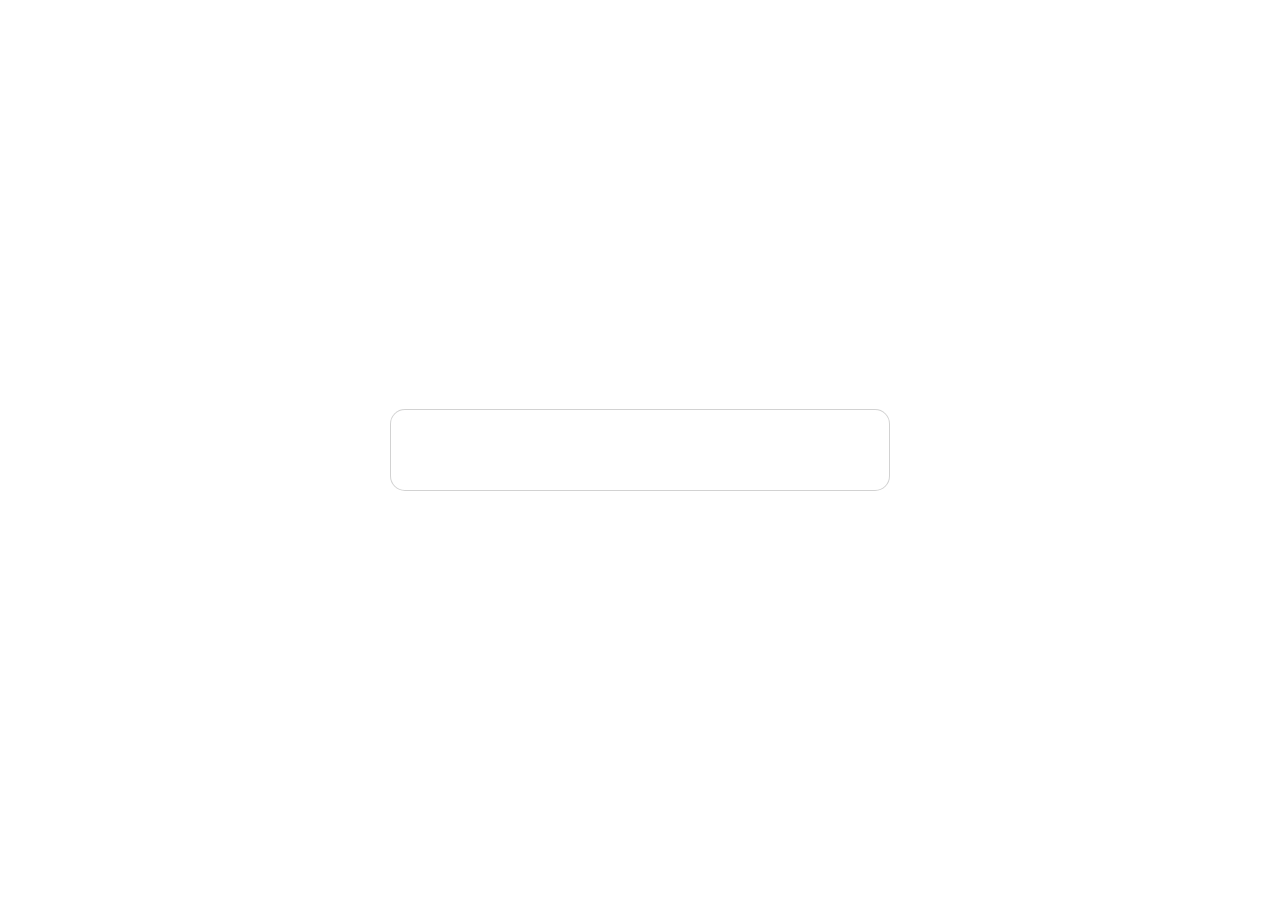
==== index.html @ b7a09131 "start proj" ====
<!DOCTYPE html>
<html lang="ua">
<head>
    <meta charset="UTF-8">
    <meta name="viewport" content="width=device-width, initial-scale=1.0">
    <title>Листівка</title>
    <link href="https://cdn.jsdelivr.net/npm/bootstrap@5.3.3/dist/css/bootstrap.min.css" rel="stylesheet" integrity="sha384-QWTKZyjpPEjISv5WaRU9OFeRpok6YctnYmDr5pNlyT2bRjXh0JMhjY6hW+ALEwIH" crossorigin="anonymous">
    <link rel="stylesheet" href="./css/style.css">
</head>
<body>
    <div class="background-image"></div>
    <div class="card text-center">
        <div class="card-body">
            <h1 class="card-title"></h1>
            <p class="card-text"></p>
        </div>
    </div>
    <script src="https://stackpath.bootstrapcdn.com/bootstrap/5.1.3/js/bootstrap.bundle.min.js"></script>
</body>
</html>
---- css/style.css ----
body, html {
  height: 100%;
  margin: 0;
  font-family: Arial, sans-serif;
}

.background-image {
  background-image: url('/img/');
  height: 100%;
  background-position: center;
  background-repeat: no-repeat;
  background-size: cover;
  position: absolute;
  width: 100%;
  z-index: -1;
}

.card {
  background-color: rgba(255, 255, 255, 0.8);
  border-radius: 15px;
  margin: auto;
  position: absolute;
  top: 50%;
  left: 50%;
  transform: translate(-50%, -50%);
  padding: 20px;
  width: 80%;
  max-width: 500px;
}
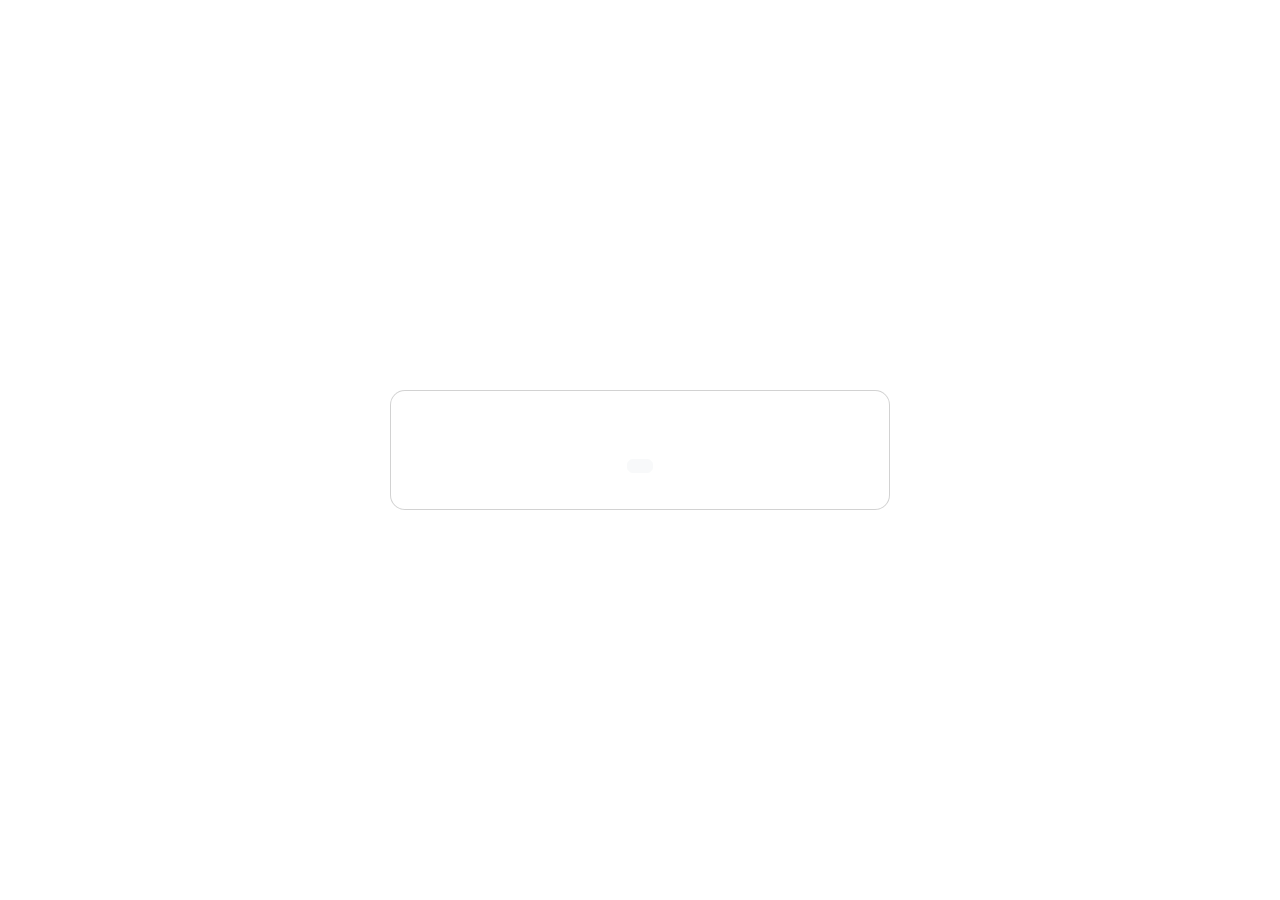
==== commit eb8c437e: "start proj" ====
--- a/index.html
+++ b/index.html
@@ -15,6 +15,8 @@
             <p class="card-text"></p>
         </div>
     </div>
-    <script src="https://stackpath.bootstrapcdn.com/bootstrap/5.1.3/js/bootstrap.bundle.min.js"></script>
+    <script src="https://cdn.jsdelivr.net/npm/@popperjs/core@2.11.8/dist/umd/popper.min.js" integrity="sha384-I7E8VVD/ismYTF4hNIPjVp/Zjvgyol6VFvRkX/vR+Vc4jQkC+hVqc2pM8ODewa9r" crossorigin="anonymous"></script>
+    <script src="https://cdn.jsdelivr.net/npm/bootstrap@5.3.3/dist/js/bootstrap.min.js" integrity="sha384-0pUGZvbkm6XF6gxjEnlmuGrJXVbNuzT9qBBavbLwCsOGabYfZo0T0to5eqruptLy" crossorigin="anonymous"></script>
+    <script src="./js/App.js"></script>
 </body>
 </html>
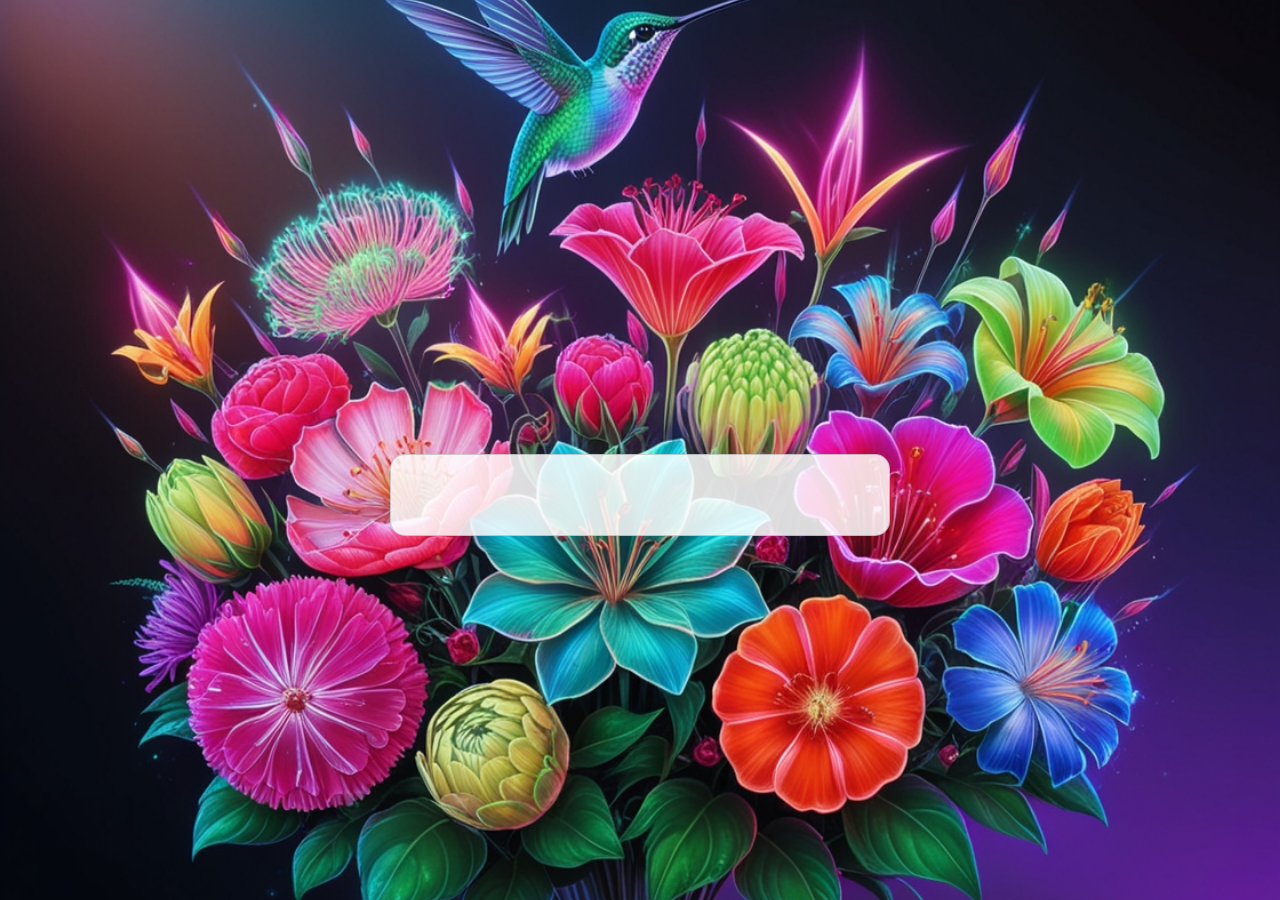
==== commit e82fb4c3: "new" ====
--- a/index.html
+++ b/index.html
@@ -8,7 +8,8 @@
     <link rel="stylesheet" href="./css/style.css">
 </head>
 <body>
-    <div class="background-image"></div>
+    <div class="background-image">
+    </div>
     <div class="card text-center">
         <div class="card-body">
             <h1 class="card-title"></h1>
--- a/css/style.css
+++ b/css/style.css
@@ -5,7 +5,7 @@
 }
 
 .background-image {
-  background-image: url('/img/');
+  background-image: url('/img/flowers1.jpg');
   height: 100%;
   background-position: center;
   background-repeat: no-repeat;
@@ -16,14 +16,36 @@
 }
 
 .card {
-  background-color: rgba(255, 255, 255, 0.8);
+  background-color: rgba(255, 255, 255, 0.85);
   border-radius: 15px;
+  font-family: 'Trebuchet MS', 'Lucida Sans Unicode', 'Lucida Grande', 'Lucida Sans', Arial, sans-serif;
+  font-size: 20px;
   margin: auto;
   position: absolute;
-  top: 50%;
+  top: 55%;
   left: 50%;
   transform: translate(-50%, -50%);
   padding: 20px;
   width: 80%;
   max-width: 500px;
+  
 }
+.btn-greens{
+  background-color:#36b169c2;
+  color: #fff;
+  border:none; 
+  border-radius:10px; 
+  padding:15px;
+  min-height:30px; 
+  min-width: 120px;
+}
+
+.btn-greens:hover{
+  background-color:#237accc2;
+  color: #fff;
+}
+
+.btn-greens::after{
+  background-color:#237accc2;
+  color: #fff;
+}
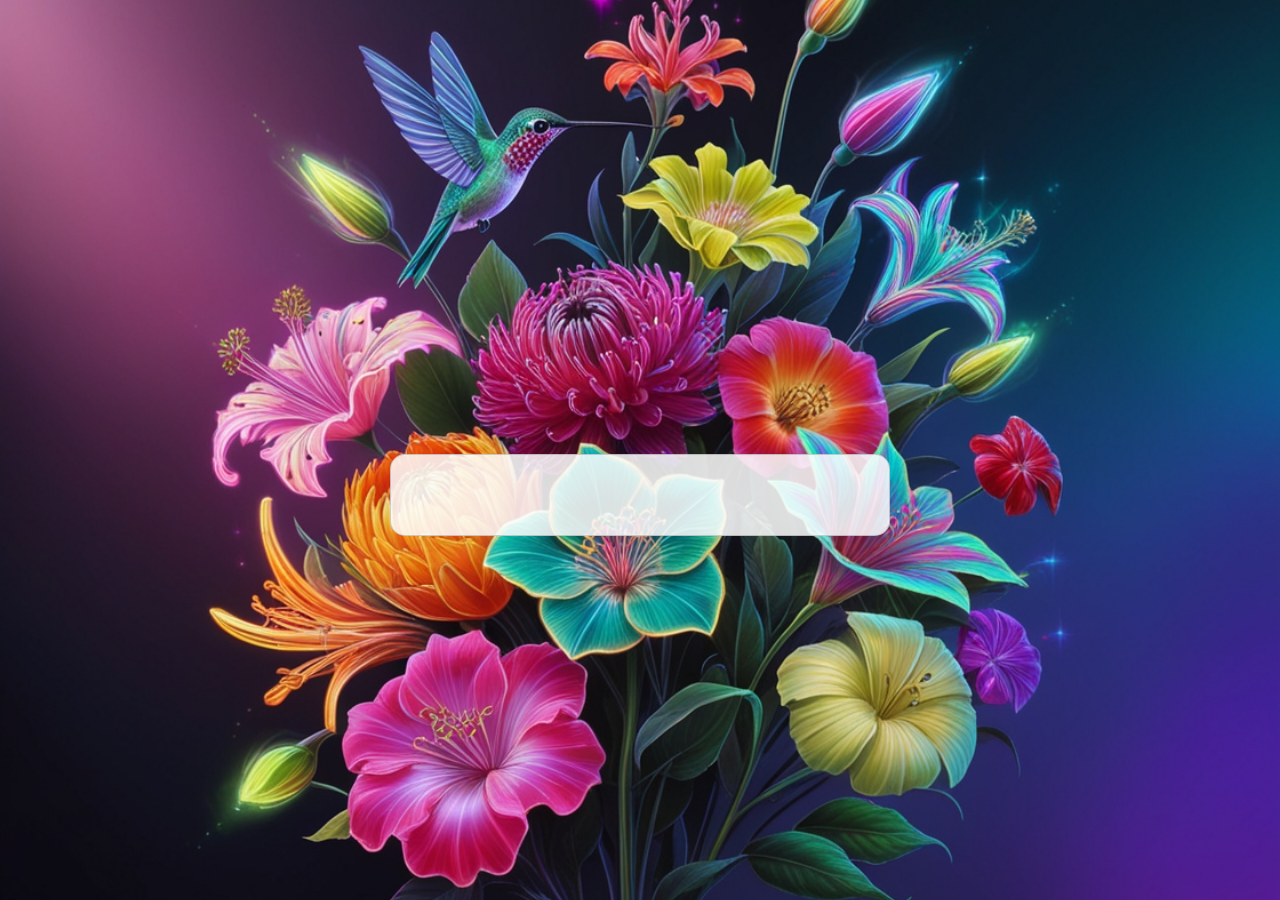
==== commit c3ebc6c6: "update" ====
--- a/index.html
+++ b/index.html
@@ -13,7 +13,7 @@
     <div class="card text-center">
         <div class="card-body">
             <h1 class="card-title"></h1>
-            <p class="card-text"></p>
+            <p class="card-text"></p> 
         </div>
     </div>
     <script src="https://cdn.jsdelivr.net/npm/@popperjs/core@2.11.8/dist/umd/popper.min.js" integrity="sha384-I7E8VVD/ismYTF4hNIPjVp/Zjvgyol6VFvRkX/vR+Vc4jQkC+hVqc2pM8ODewa9r" crossorigin="anonymous"></script>
--- a/css/style.css
+++ b/css/style.css
@@ -5,7 +5,7 @@
 }
 
 .background-image {
-  background-image: url('/img/flowers1.jpg');
+  background-image: url('/img/flowers.jpg');
   height: 100%;
   background-position: center;
   background-repeat: no-repeat;
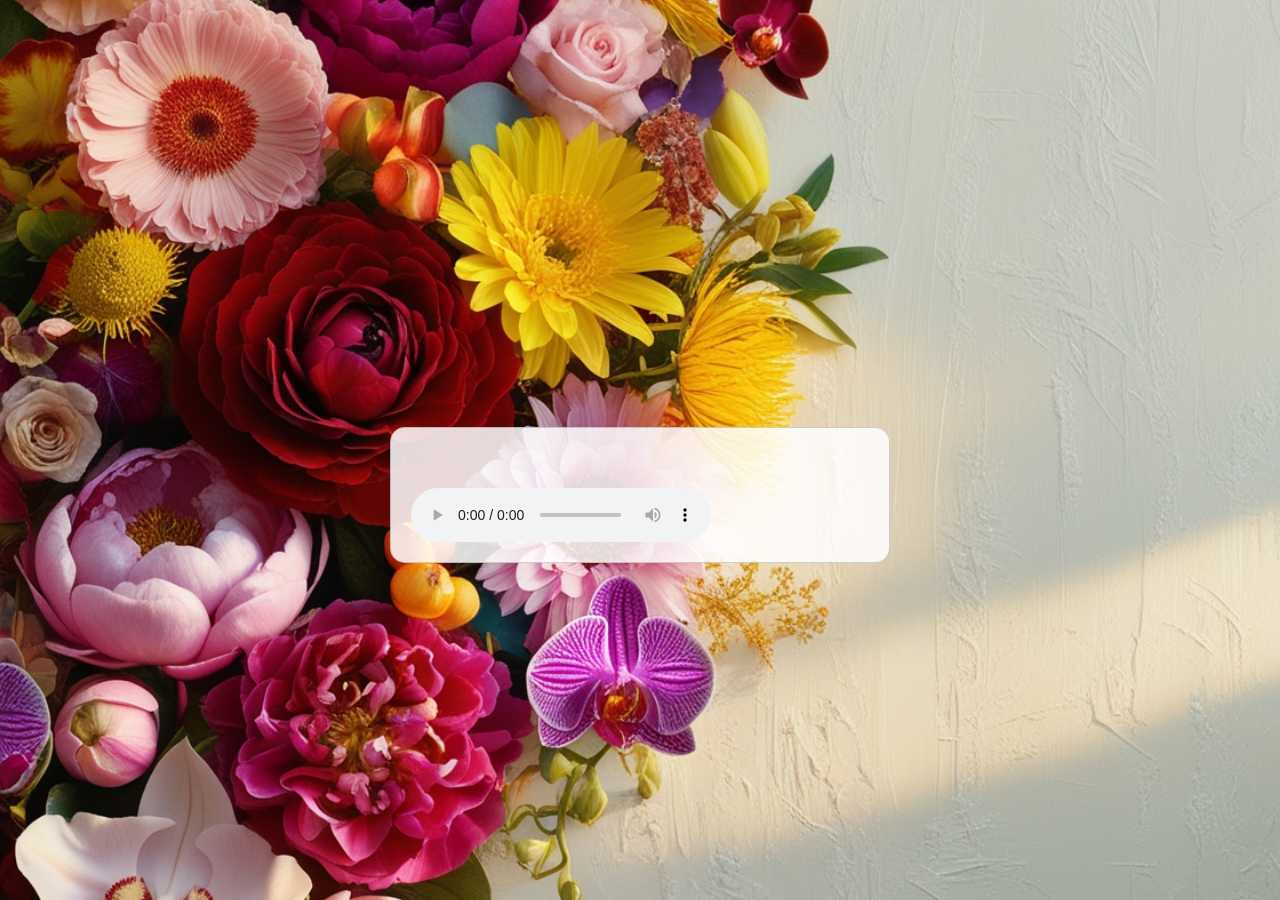
==== commit 920ddb0c: "new upd" ====
--- a/index.html
+++ b/index.html
@@ -15,6 +15,10 @@
             <h1 class="card-title"></h1>
             <p class="card-text"></p> 
         </div>
+        <audio id="myAudio" controls autoplay >
+            <source src="./audio/Nic_Dean_-_Trojan_(SkySound.cc).mp3" type="audio/mpeg">
+            Ваш браузер не підтримує відтворення аудіо.
+        </audio>
     </div>
     <script src="https://cdn.jsdelivr.net/npm/@popperjs/core@2.11.8/dist/umd/popper.min.js" integrity="sha384-I7E8VVD/ismYTF4hNIPjVp/Zjvgyol6VFvRkX/vR+Vc4jQkC+hVqc2pM8ODewa9r" crossorigin="anonymous"></script>
     <script src="https://cdn.jsdelivr.net/npm/bootstrap@5.3.3/dist/js/bootstrap.min.js" integrity="sha384-0pUGZvbkm6XF6gxjEnlmuGrJXVbNuzT9qBBavbLwCsOGabYfZo0T0to5eqruptLy" crossorigin="anonymous"></script>
--- a/css/style.css
+++ b/css/style.css
@@ -5,7 +5,7 @@
 }
 
 .background-image {
-  background-image: url('/img/flowers.jpg');
+  background-image: url('/img/flowers3.jpg');
   height: 100%;
   background-position: center;
   background-repeat: no-repeat;
@@ -48,4 +48,8 @@
 .btn-greens::after{
   background-color:#237accc2;
   color: #fff;
+}
+
+.myAudio{
+  left: 50px;
 }
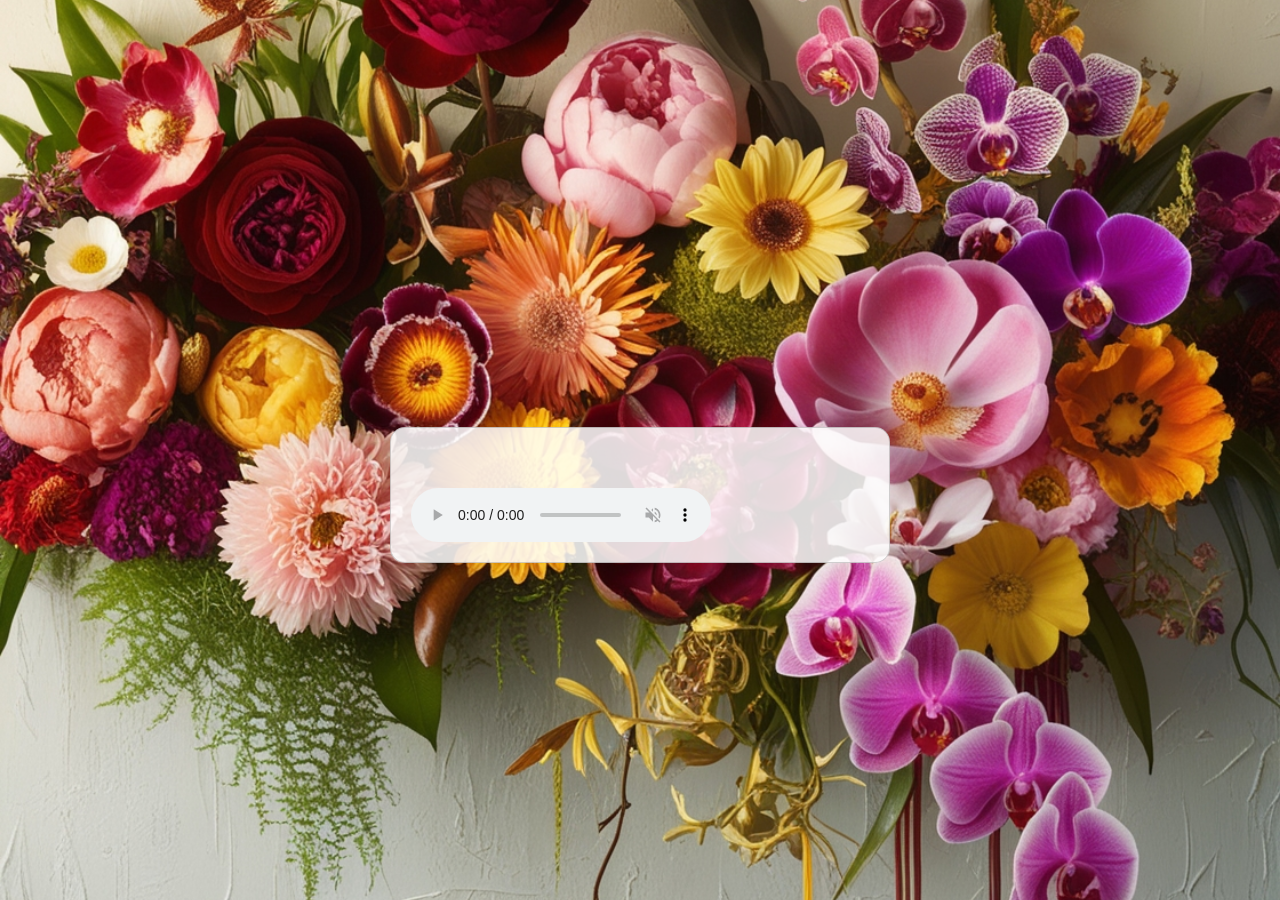
==== commit 121e9c8f: "upd upd" ====
--- a/index.html
+++ b/index.html
@@ -13,12 +13,12 @@
     <div class="card text-center">
         <div class="card-body">
             <h1 class="card-title"></h1>
-            <p class="card-text"></p> 
+            <p class="card-text"></p>
         </div>
-        <audio id="myAudio" controls autoplay >
+        <audio id="myAudio" controls autoplay muted >
             <source src="./audio/Nic_Dean_-_Trojan_(SkySound.cc).mp3" type="audio/mpeg">
             Ваш браузер не підтримує відтворення аудіо.
-        </audio>
+        </audio> 
     </div>
     <script src="https://cdn.jsdelivr.net/npm/@popperjs/core@2.11.8/dist/umd/popper.min.js" integrity="sha384-I7E8VVD/ismYTF4hNIPjVp/Zjvgyol6VFvRkX/vR+Vc4jQkC+hVqc2pM8ODewa9r" crossorigin="anonymous"></script>
     <script src="https://cdn.jsdelivr.net/npm/bootstrap@5.3.3/dist/js/bootstrap.min.js" integrity="sha384-0pUGZvbkm6XF6gxjEnlmuGrJXVbNuzT9qBBavbLwCsOGabYfZo0T0to5eqruptLy" crossorigin="anonymous"></script>
--- a/css/style.css
+++ b/css/style.css
@@ -5,7 +5,7 @@
 }
 
 .background-image {
-  background-image: url('/img/flowers3.jpg');
+  background-image: url('/img/flowers4.jpg');
   height: 100%;
   background-position: center;
   background-repeat: no-repeat;
@@ -49,7 +49,3 @@
   background-color:#237accc2;
   color: #fff;
 }
-
-.myAudio{
-  left: 50px;
-}
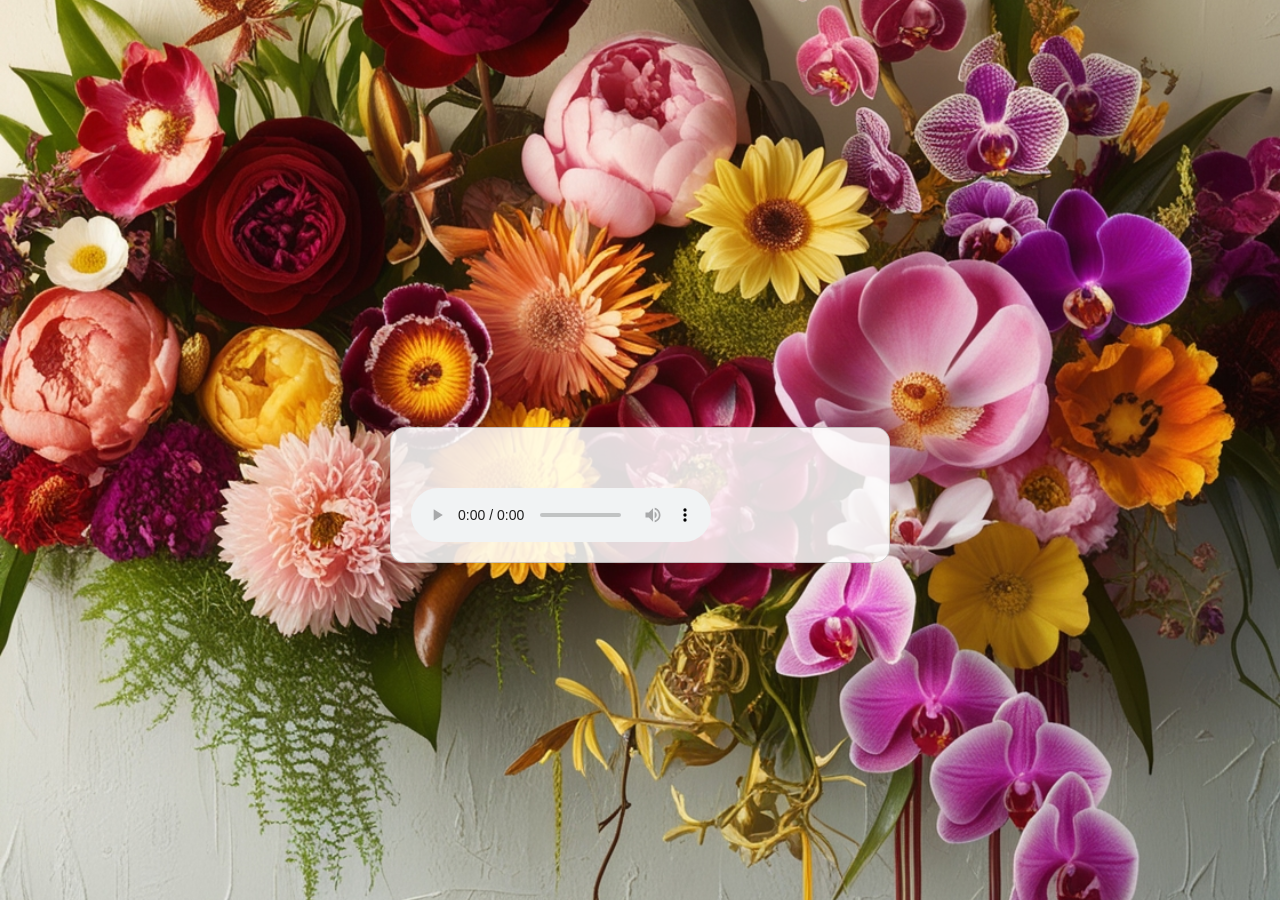
==== commit 99a1c800: "upd" ====
--- a/index.html
+++ b/index.html
@@ -15,7 +15,7 @@
             <h1 class="card-title"></h1>
             <p class="card-text"></p>
         </div>
-        <audio id="myAudio" controls autoplay muted >
+        <audio id="myAudio" controls autoplay>
             <source src="./audio/Nic_Dean_-_Trojan_(SkySound.cc).mp3" type="audio/mpeg">
             Ваш браузер не підтримує відтворення аудіо.
         </audio> 
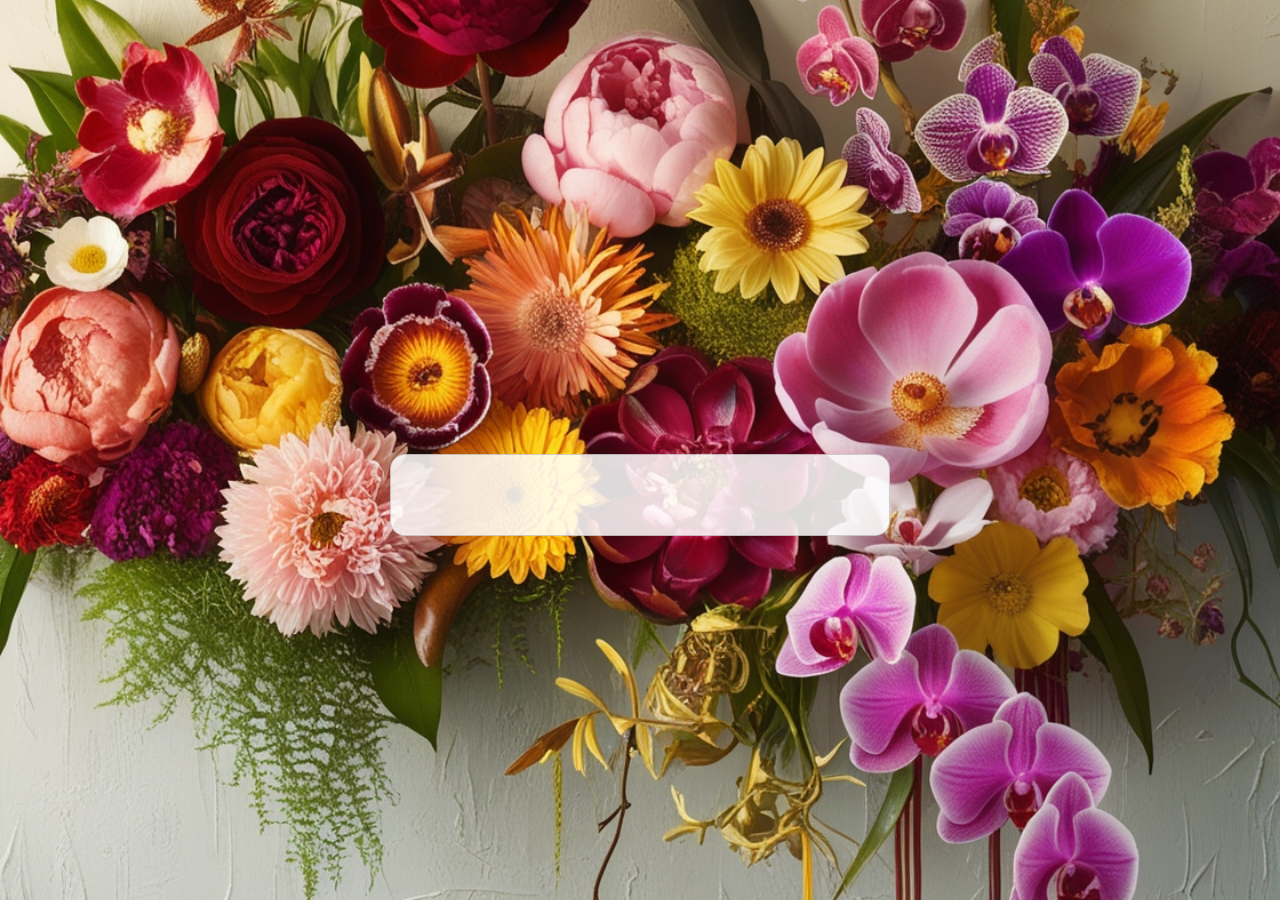
==== commit 5ddf2030: "html" ====
--- a/index.html
+++ b/index.html
@@ -15,10 +15,6 @@
             <h1 class="card-title"></h1>
             <p class="card-text"></p>
         </div>
-        <audio id="myAudio" controls autoplay>
-            <source src="./audio/Nic_Dean_-_Trojan_(SkySound.cc).mp3" type="audio/mpeg">
-            Ваш браузер не підтримує відтворення аудіо.
-        </audio> 
     </div>
     <script src="https://cdn.jsdelivr.net/npm/@popperjs/core@2.11.8/dist/umd/popper.min.js" integrity="sha384-I7E8VVD/ismYTF4hNIPjVp/Zjvgyol6VFvRkX/vR+Vc4jQkC+hVqc2pM8ODewa9r" crossorigin="anonymous"></script>
     <script src="https://cdn.jsdelivr.net/npm/bootstrap@5.3.3/dist/js/bootstrap.min.js" integrity="sha384-0pUGZvbkm6XF6gxjEnlmuGrJXVbNuzT9qBBavbLwCsOGabYfZo0T0to5eqruptLy" crossorigin="anonymous"></script>
